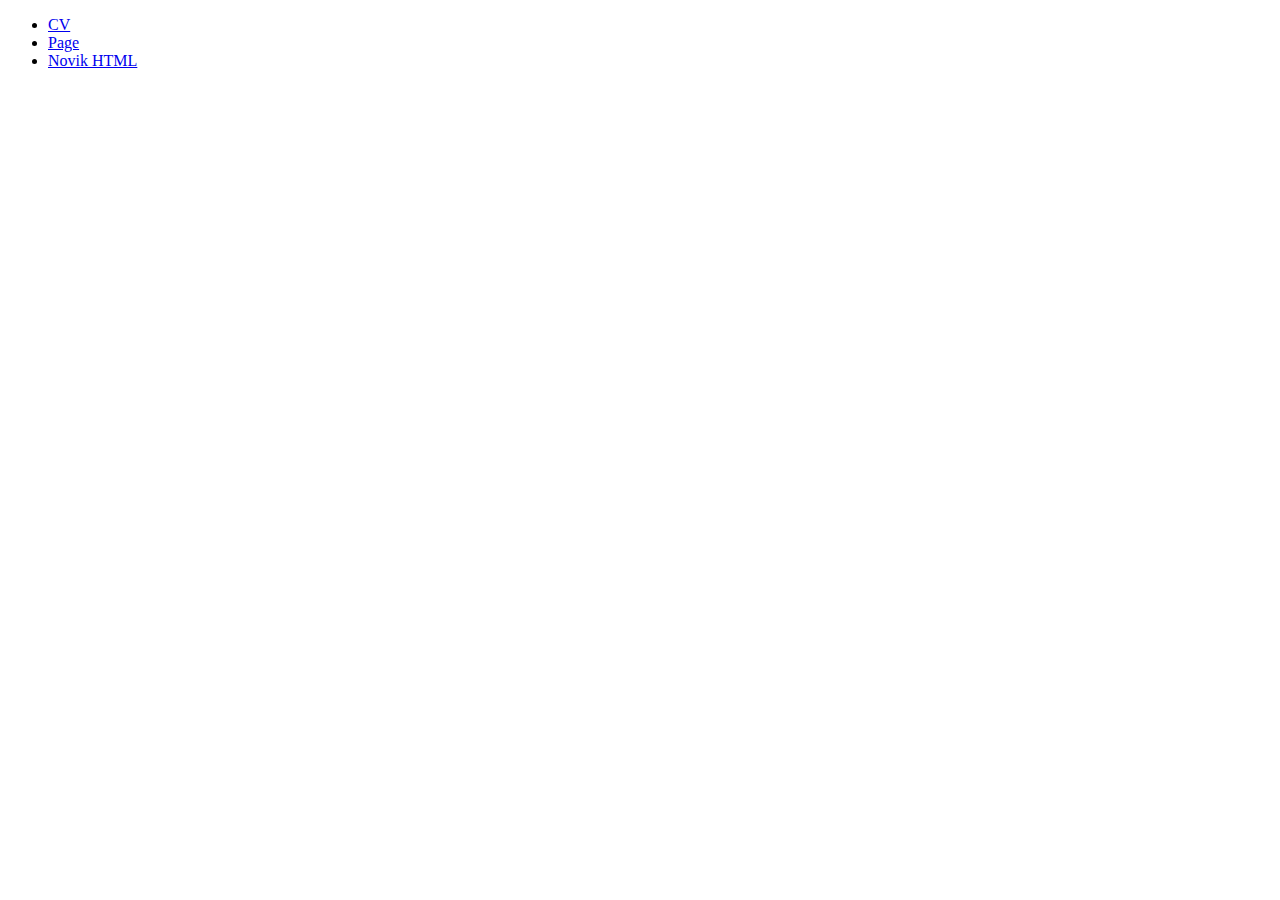
==== index.html @ 8fc16eed "Home Work" ====
<!DOCTYPE html>
<html lang="en">
<head>
    <meta charset="UTF-8">
    <meta http-equiv="X-UA-Compatible" content="IE=edge">
    <meta name="viewport" content="width=device-width, initial-scale=1.0">
    <title>Home Work</title>
</head>

<body>
    <ul>
        <li><a href="/Beetroot/CV/idex.html">CV</a></li>
        <li><a href="/Beetroot/Page/index.html">Page</a></li>
        <li><a href="/Beetroot/Novik HTML/index.html">Novik HTML</a></li>

    </ul>
</body>
</html>
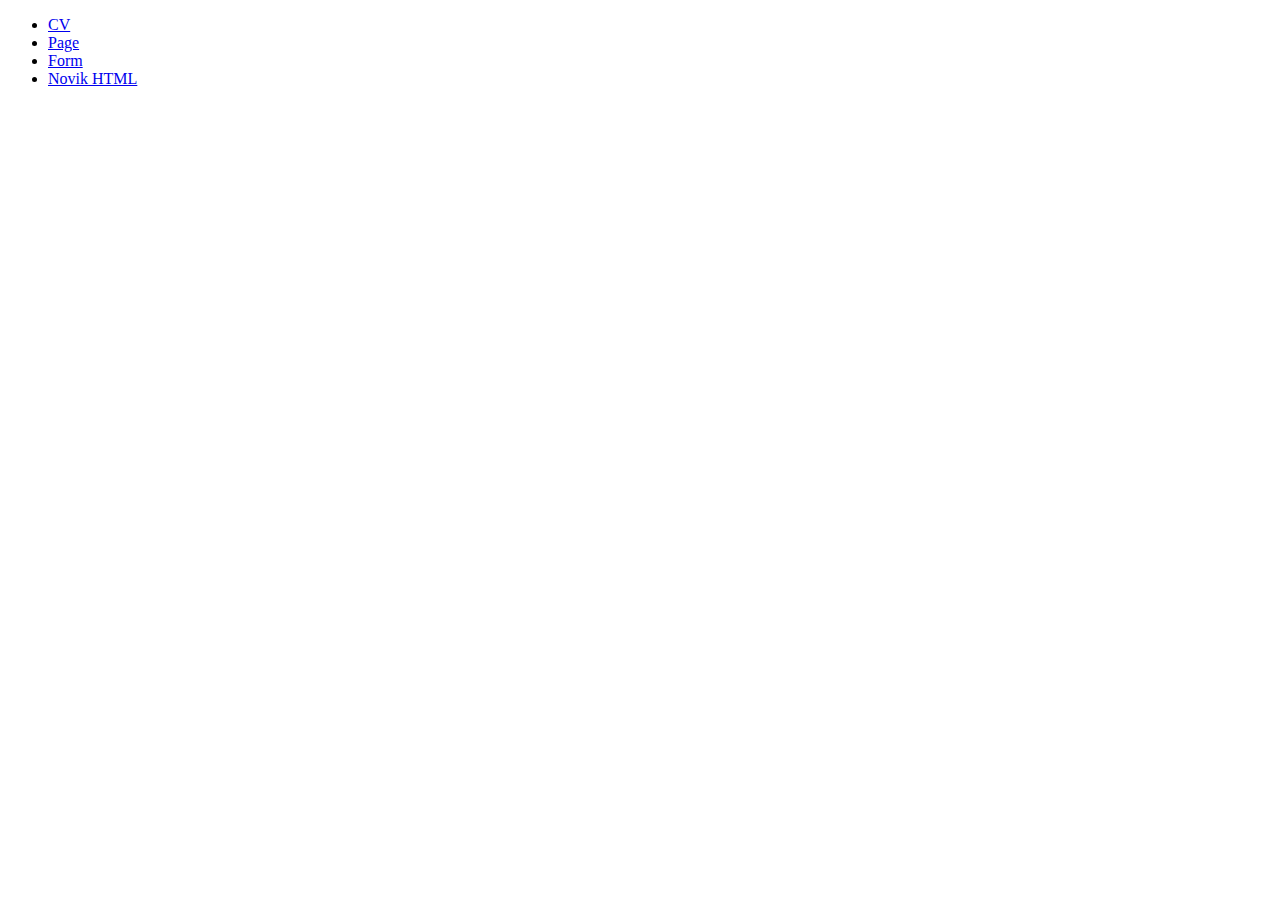
==== commit 5b898a8a: "new" ====
--- a/index.html
+++ b/index.html
@@ -11,8 +11,8 @@
     <ul>
         <li><a href="/Beetroot/CV/idex.html">CV</a></li>
         <li><a href="/Beetroot/Page/index.html">Page</a></li>
+        <li><a href="/Beetroot/Form/indexform.html">Form</a></li>
         <li><a href="/Beetroot/Novik HTML/index.html">Novik HTML</a></li>
-
     </ul>
 </body>
 </html>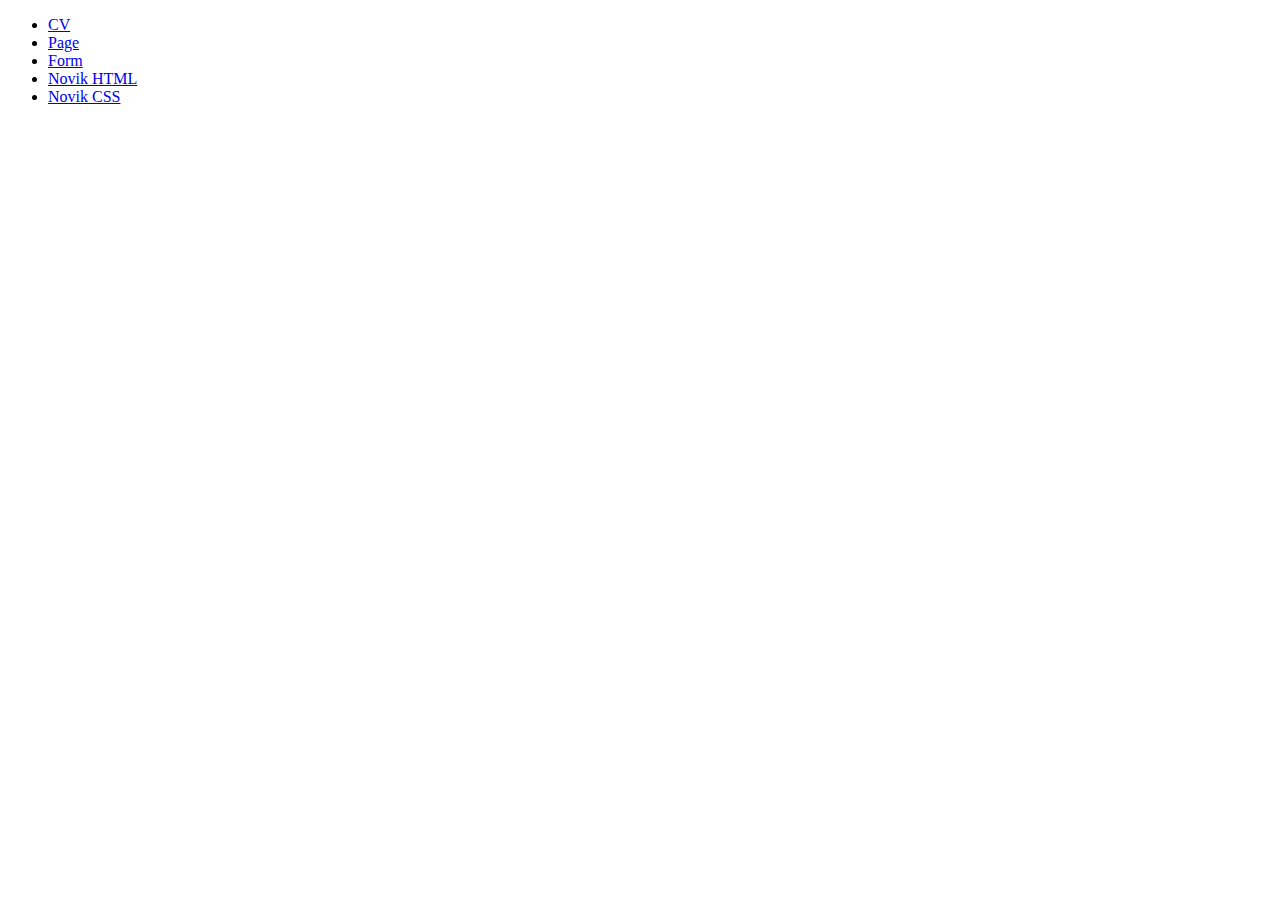
==== commit 5b9cfb7c: "Home Work" ====
--- a/index.html
+++ b/index.html
@@ -13,6 +13,7 @@
         <li><a href="/Beetroot/Page/index.html">Page</a></li>
         <li><a href="/Beetroot/Form/indexform.html">Form</a></li>
         <li><a href="/Beetroot/Novik HTML/index.html">Novik HTML</a></li>
+        <li><a href="/Beetroot/Novik CSS/assets/index.html">Novik CSS</a></li>
     </ul>
 </body>
 </html>